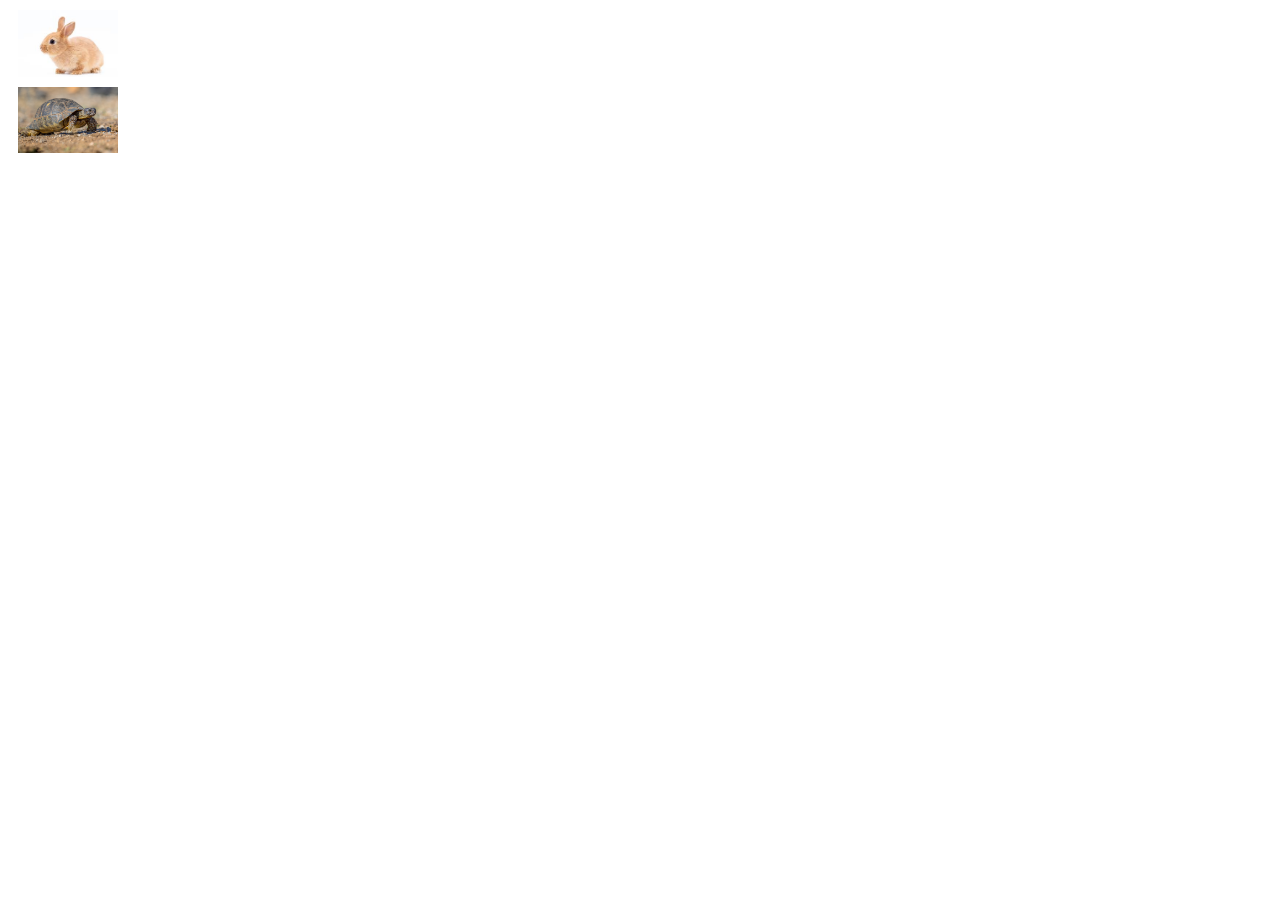
==== my ani.html @ 28b5b178 "Add files via upload" ====
<!DOCTYPE html>
<html lang="en">
<head>
    <meta charset="UTF-8">
    <meta name="viewport" content="width=device-width, initial-scale=1.0">
    <title>Document</title>
    <style>
        img {
            width: 100px;
            display: block;
            position: relative;
            margin: 10px;
            animation: myanim 5s infinite;
        }

        #img1 { animation-timing-function: ease-out;}
        #img2 {animation-timing-function: ease-in;}
        @keyframes myanim {
            from {left: 0px;}
            to{ left: 500px;}
        }
     </style>
</head>
<body>
    <img id="img1" src="rabbit.jpeg"></div>
    <img id="img2" src="turtle.jpeg"></div>
</body>
</html>
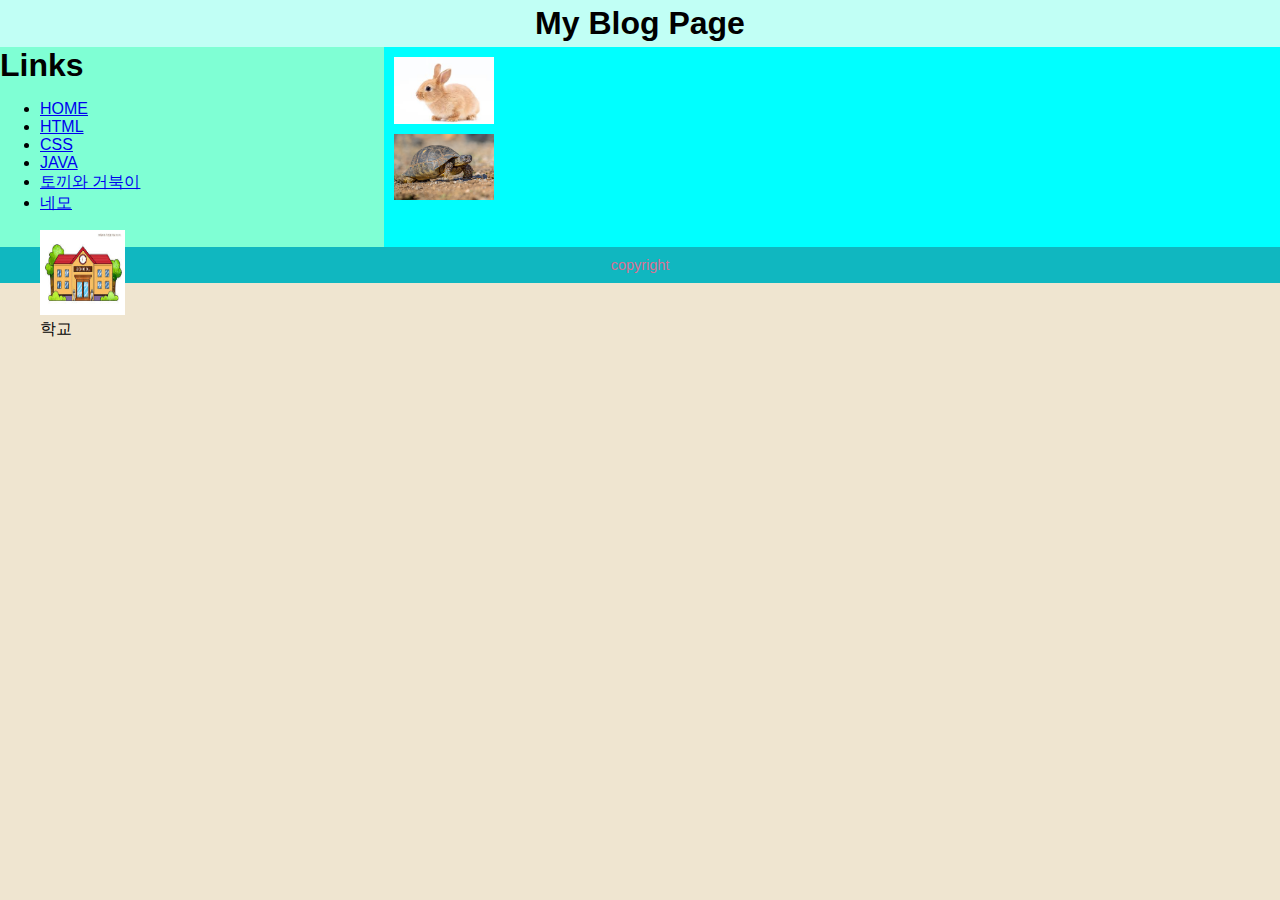
==== commit a0813515: "Add files via upload" ====
--- a/my ani.html
+++ b/my ani.html
@@ -4,8 +4,10 @@
     <meta charset="UTF-8">
     <meta name="viewport" content="width=device-width, initial-scale=1.0">
     <title>Document</title>
+    <link type="text/css" rel="stylesheet" href="my css.css">
+
     <style>
-        img {
+        section img {
             width: 100px;
             display: block;
             position: relative;
@@ -19,10 +21,38 @@
             from {left: 0px;}
             to{ left: 500px;}
         }
+    
      </style>
+
 </head>
 <body>
-    <img id="img1" src="rabbit.jpeg"></div>
+    
+    
+        <header>
+            <h1>My Blog Page</h1>
+        </header>
+        <nav>
+            <h1>Links</h1>
+            <ul>
+                <li><a href="index.html">HOME</a></li>
+                <li><a href="1.html">HTML</a></li>
+                <li><a href="2.html">CSS</a></li>
+                <li><a href="3.html">JAVA</a></li>
+                <li><a href="my ani.html">토끼와 거북이</a></li>
+                <li><a href="my anim.html">네모</a></li>
+            </ul>
+            <figure>
+                <img width="85" height="85" src="1.jpeg" alt="학교"/>
+                <figcaption>학교</figcaption>
+            </figure>
+        </nav>
+        <section id="main">
+            <img id="img1" src="rabbit.jpeg"></div>
     <img id="img2" src="turtle.jpeg"></div>
+    
+        </section>
+        <footer>copyright</footer>
+        
+    
 </body>
 </html>--- a/my css.css
+++ b/my css.css
@@ -0,0 +1,43 @@
+
+        body {
+            background-color: #efe5d0;
+            font-family: Arial, Helvetica, sans-serif;
+            margin: 0px;
+        }
+
+        header{
+            background-color: #c1fff5;
+            color: #000000;
+            margin: 0px;
+            text-align: center;
+            padding: 5px;
+        }
+
+        h1{
+            margin: 0px;
+        }
+
+        section#main {
+            float: right;
+            width: 70%;
+            height: 200px;
+            background-color: aqua;
+        }
+
+        nav{
+            float: left;
+            width: 30%;
+            height: 200px;
+            background-color:aquamarine
+        }
+
+        footer {
+            background-color: rgb(16, 183, 192);
+            color: palevioletred;
+            text-align: center;
+            padding: 10px;
+            margin: 0px 0px 0px 0px;
+            font-size: 90%;
+            clear: both;
+        }
+ 